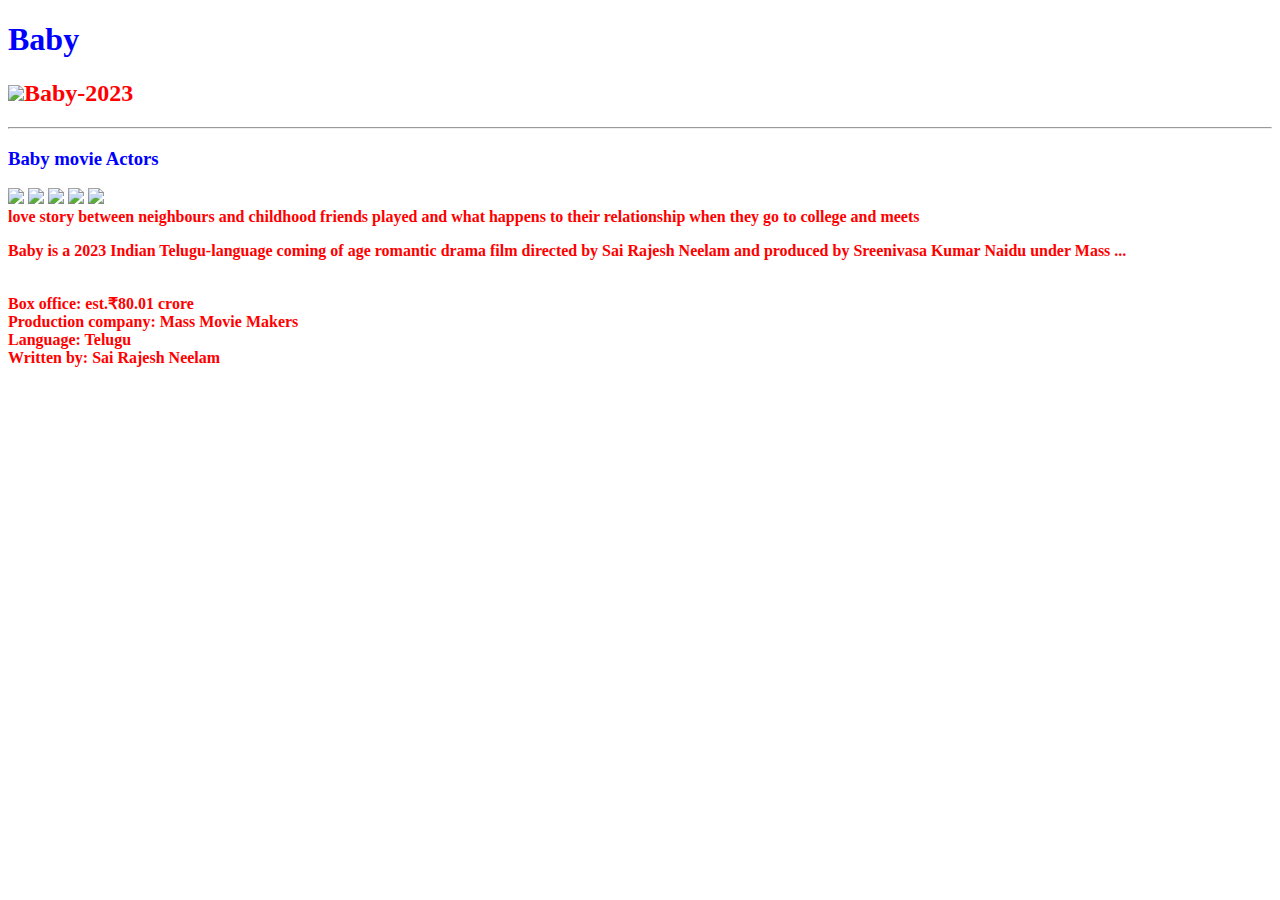
==== baby.html @ dab8c5af "Add files via upload" ====
<!DOCTYPE html>
<html lang="en">
<head>
    <meta charset="UTF-8">
    <meta name="viewport" content="width=device-width, initial-scale=1.0">
    <title>baby</title>
    <link rel="stylesheet" href="bab.css">
</head>
<body>
    <h1>Baby</h1>
    <h2><img src="C:\Users\Lenovo\Desktop\cynohub\project-1\download (15).jpeg">Baby-2023</h2><hr>
    <h3>Baby movie Actors</h3>
    <main>
        <img src="C:\Users\Lenovo\Desktop\cynohub\project-1\download (16).jpeg">
        <img src="C:\Users\Lenovo\Desktop\cynohub\project-1\download (17).jpeg">
        <img src="C:\Users\Lenovo\Desktop\cynohub\project-1\download (18).jpeg">
        <img src="C:\Users\Lenovo\Desktop\cynohub\project-1\download (19).jpeg">
        <img src="C:\Users\Lenovo\Desktop\cynohub\project-1\download (20).jpeg">


    </main>
    <b>love story between neighbours and childhood friends played and what happens to their relationship when they go to college and meets 
    <p>Baby is a 2023 Indian Telugu-language coming of age romantic drama film directed by Sai Rajesh Neelam and produced by Sreenivasa Kumar Naidu under Mass ...</p>
<br>Box office: est.₹80.01 crore
<br>Production company: Mass Movie Makers
<br>Language: Telugu
<br>Written by: Sai Rajesh Neelam</b>
---- bab.css ----
h1{
    color:blue;
}
h2{
    color:red;
}
h3{
    color:blue;
}
b{
    color:red;
}
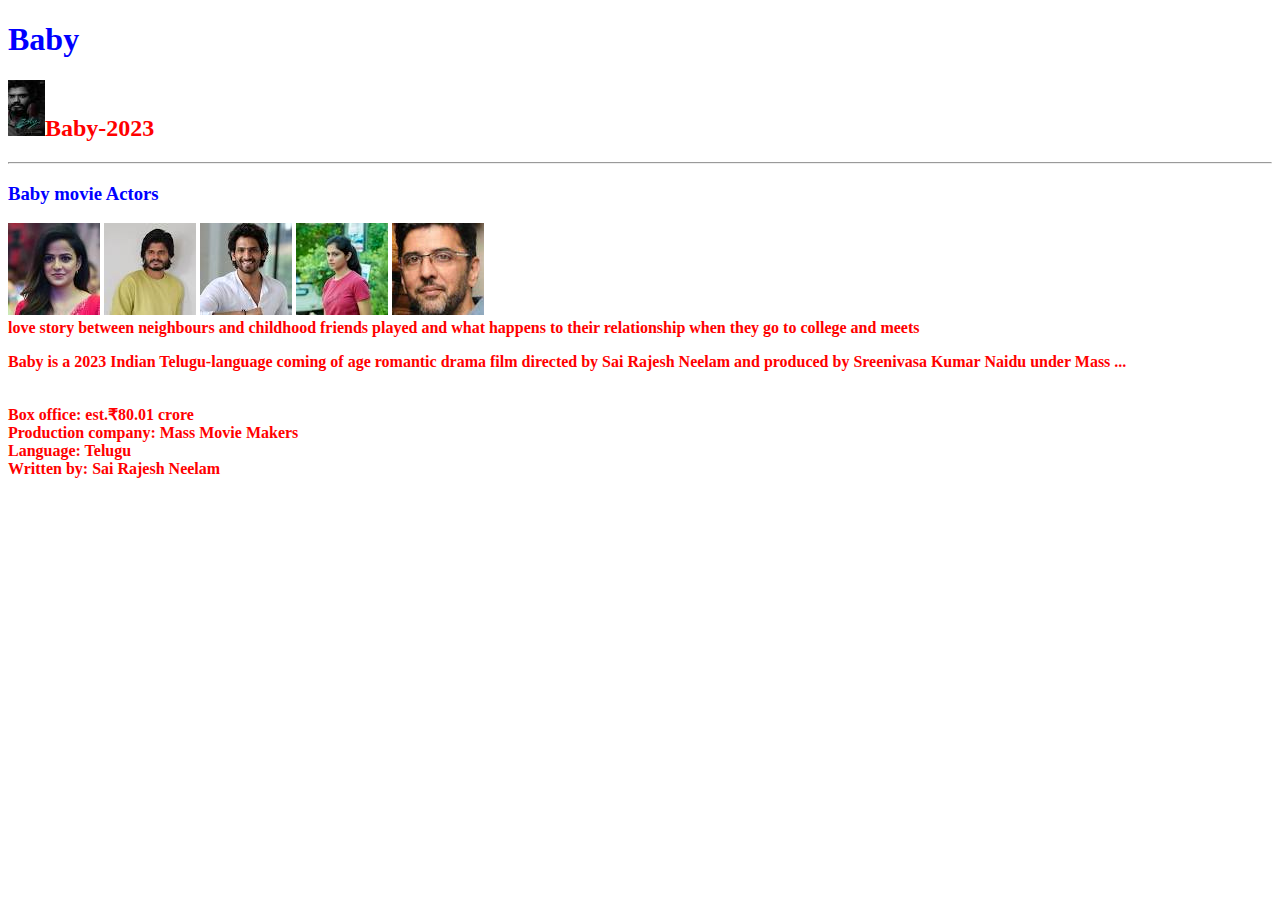
==== commit 14d48592: "Update baby.html" ====
--- a/baby.html
+++ b/baby.html
@@ -8,14 +8,14 @@
 </head>
 <body>
     <h1>Baby</h1>
-    <h2><img src="C:\Users\Lenovo\Desktop\cynohub\project-1\download (15).jpeg">Baby-2023</h2><hr>
+    <h2><img src="./download (15).jpeg">Baby-2023</h2><hr>
     <h3>Baby movie Actors</h3>
     <main>
-        <img src="C:\Users\Lenovo\Desktop\cynohub\project-1\download (16).jpeg">
-        <img src="C:\Users\Lenovo\Desktop\cynohub\project-1\download (17).jpeg">
-        <img src="C:\Users\Lenovo\Desktop\cynohub\project-1\download (18).jpeg">
-        <img src="C:\Users\Lenovo\Desktop\cynohub\project-1\download (19).jpeg">
-        <img src="C:\Users\Lenovo\Desktop\cynohub\project-1\download (20).jpeg">
+        <img src="./download (16).jpeg">
+        <img src="./download (17).jpeg">
+        <img src="./download (18).jpeg">
+        <img src="./download (19).jpeg">
+        <img src="./download (20).jpeg">
 
 
     </main>
@@ -24,4 +24,4 @@
 <br>Box office: est.₹80.01 crore
 <br>Production company: Mass Movie Makers
 <br>Language: Telugu
-<br>Written by: Sai Rajesh Neelam</b>+<br>Written by: Sai Rajesh Neelam</b>
